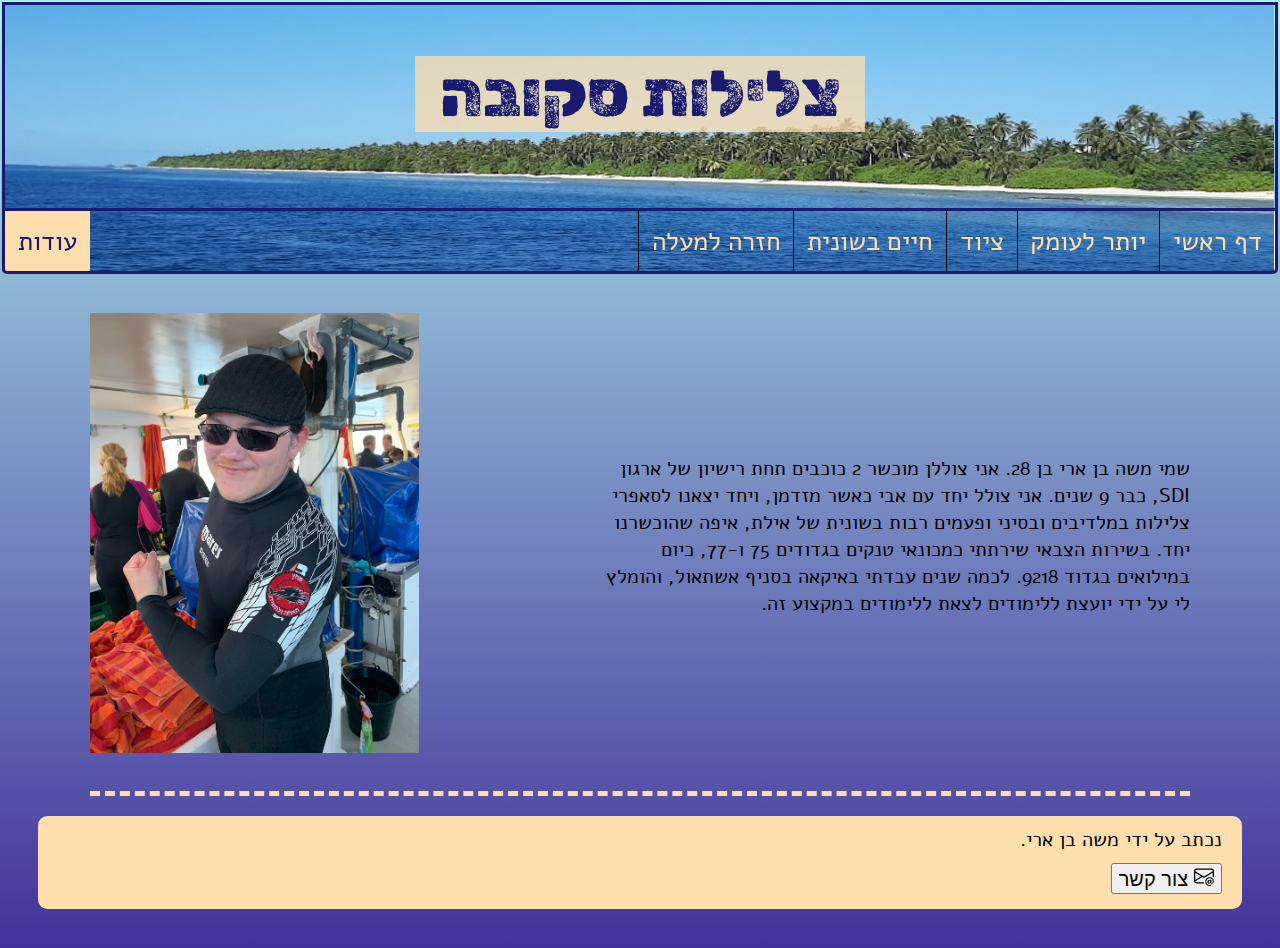
==== about.html @ c4e10204 "minor changes to multiple pages, added about section, and picture of self" ====
<!--ABOUT PAGE
WRITTEN BY MOSHE BEN ARI
-->

<!DOCTYPE html>
    <html lang="hebrew">
        <head>
            <meta charset="utf-8">
            <meta name="description" content="in short on diving">
            <meta name="keywords" content="diving, scuba diving, hebrew, fish, sea">
            <meta name="author" content="Moshe Ben Ari">
            <meta name="viewport" content="width=device-width, intial-scale=1.0">
            <!--fonts to be used, rubik dirt for the main title, fits the sandy texture of sand, and alef for body-->
            <link href="https://fonts.googleapis.com/css2?family=Rubik+Dirt&display=swap" rel="stylesheet">
            <link rel="preconnect" href="https://fonts.googleapis.com">
            <link rel="preconnect" href="https://fonts.gstatic.com" crossorigin>
            <link href="https://fonts.googleapis.com/css2?family=Alef:wght@400;700&family=Rubik+Dirt&display=swap" rel="stylesheet">
            <!--icons from bootstrap-->
            <link rel="stylesheet" href="https://cdn.jsdelivr.net/npm/bootstrap-icons@1.11.3/font/bootstrap-icons.min.css">
            <link rel="stylesheet" href="stylesheet.css">
            <title>עולם הצלילות</title>
        </head>
        <body dir="rtl">
            <!--header wil have different BG pictures, nav will remain sticky across all pages, current page will be highlighted in navbar-->
            <header class="isplash">
                    <h1 id="top">צלילות סקובה</h1>
            </header>
            <nav>
                <!--navigation bar.-->
                <ul class="navbar">
                    <li><a href="index.html">דף ראשי</a></li>
                    <li><a href="tech.html">יותר לעומק</a></li>
                    <li class="dropdown">
                        <!--tab for gear.html link has a dropdown menu coresponding to each gear section using links with id's to link to each section. 
                        dropdown shows upon hovering over the tab as defined in the CSS file-->
                        <a class="dropbtn" href="javascript:void(0)">ציוד</a>
                        <section class="dropcontent">
                            <a href="gear.html">ראש הדף</a>
                            <a href="gear.html#wetsuit">חליפה רטובה</a>
                            <a href="gear.html#comp">מחשב צלילה</a>
                            <a href="gear.html#bcd">מאזן</a>
                            <a href="gear.html#reg">ווסת</a>
                            <a href="gear.html#flip">סנפירים</a>
                            <a href="gear.html#mask">עוד</a>
                        </section>
                    </li>
                    <li><a href="fish.html">חיים בשונית</a></li>
                    <li><a href="#top">חזרה למעלה</a></li>
                    <li><a class="active" href="about.html">עודות</a></li>
                </ul>
            </nav>
            <main>
                <section class="gearsection">
                    <p>
                        שמי משה בן ארי בן 28. אני צוללן מוכשר 2 כוכבים תחת רישיון של ארגון SDI, כבר 9 שנים. 
                        אני צולל יחד עם אבי כאשר מזדמן, ויחד יצאנו לסאפרי צלילות במלדיבים ובסיני ופעמים רבות בשונית של אילת, איפה שהוכשרנו יחד.
                        בשירות הצבאי שירתתי כמכונאי טנקים בגדודים 75 ו-77, כיום במילואים בגדוד 9218. 
                        לכמה שנים עבדתי באיקאה בסניף אשתאול, והומלץ לי על ידי יועצת ללימודים לצאת ללימודים במקצוע זה.
                    </p>
                    <img class="mediah" src="media/about/me.jpg" title="משה בן ארי" alt="משה בן ארי">
                </section>                

            </main>
            <footer id="abt">
                <p>
                    נכתב על ידי 
                    <author>משה בן ארי</author>.
                    
                </p>
                <a href="mailto:moshe.benari@gmail.com">
                    <button type="button" class="contact">
                        <svg xmlns="http://www.w3.org/2000/svg" width="20" height="20" fill="currentColor" class="bi bi-envelope-at" viewBox="0 0 16 16">
                        <path d="M2 2a2 2 0 0 0-2 2v8.01A2 2 0 0 0 2 14h5.5a.5.5 0 0 0 0-1H2a1 1 0 0 1-.966-.741l5.64-3.471L8 9.583l7-4.2V8.5a.5.5 0 0 0 1 0V4a2 2 0 0 0-2-2zm3.708 6.208L1 11.105V5.383zM1 4.217V4a1 1 0 0 1 1-1h12a1 1 0 0 1 1 1v.217l-7 4.2z"></path>
                        <path d="M14.247 14.269c1.01 0 1.587-.857 1.587-2.025v-.21C15.834 10.43 14.64 9 12.52 9h-.035C10.42 9 9 10.36 9 12.432v.214C9 14.82 10.438 16 12.358 16h.044c.594 0 1.018-.074 1.237-.175v-.73c-.245.11-.673.18-1.18.18h-.044c-1.334 0-2.571-.788-2.571-2.655v-.157c0-1.657 1.058-2.724 2.64-2.724h.04c1.535 0 2.484 1.05 2.484 2.326v.118c0 .975-.324 1.39-.639 1.39-.232 0-.41-.148-.41-.42v-2.19h-.906v.569h-.03c-.084-.298-.368-.63-.954-.63-.778 0-1.259.555-1.259 1.4v.528c0 .892.49 1.434 1.26 1.434.471 0 .896-.227 1.014-.643h.043c.118.42.617.648 1.12.648m-2.453-1.588v-.227c0-.546.227-.791.573-.791.297 0 .572.192.572.708v.367c0 .573-.253.744-.564.744-.354 0-.581-.215-.581-.8Z"></path>
                        </svg>
                        צור קשר
                    </button>
                </a>
            </footer>
        </body>
    </html>
---- stylesheet.css ----
body {
    /*color gradiant is similar to the darkening shade of blue as you descend. color scheme is bright to dark blue with a bright sandy beige*/
    background: linear-gradient( to bottom, paleturquoise 0%, hsl(250, 51%, 40%) 100%);
    font-family:  "alef", sans-serif;
    font-size: 20px;
    margin: 3%;
    }

header {
    /*negetive margin is to spread the header across the page*/
    width: auto;
    margin: -3% -3% 0 -3%;
    border: midnightblue solid 0.3vw;
    border-bottom: 0;
    padding-top: 1%;
    padding-bottom: 1%;
    }

/*following 3 class declarations are to set background images to the headers of the different pages*/
.isplash {
    /*image is of an island in the maldives from my own gallery*/
    background: url("media/main page/title_splash.jpg") no-repeat 0 / 100% 100% ;
    }

.gsplash {
    /*image is of compressed air tanks for scuba diving. image taken from https://www.dreamstime.com/ and is used under their RF-LL license, credits to the owner are provided in the corner of the header as per terms and conditions*/
    background: url("media/gear/dreamstimefree_1947845.2.jpg") no-repeat 0 / 100% 100% ;
    }

.fsplash {
    /*image is of a reef in the maldives from my own gallery*/
    background: url("media/fish/fsplash.jpg") no-repeat 0 / 100% 100%;
    }

#top  {
    /*header text remains the same size regardless of zoom*/
    font: 5vw "rubik dirt";
    color: midnightblue ;
    background-color: rgba(255, 222, 173, 0.75);
    text-align: center;
    margin: 3vw 32vw 5vw 32vw;
    }

nav {
    /*nav section is sticky, staying on the top of the screen as you scroll*/
    position: sticky;
    top: 0px;
    z-index: 1;
    }

.navbar {
    /*image is a continuation from the header's on the main page*/
    list-style-type: none;
    margin: 0 -3% 0 -3% ;
    padding: 0;
    border: midnightblue solid 0.3vw;
    border-bottom-right-radius: 5px;
    border-bottom-left-radius: 5px;
    overflow: hidden;
    background: #fff url("media/main page/nav_bg.jpg") no-repeat 0 / 100% 100% ;
    }


.navbar li {
    /*for the individual tabs in the navbar*/
    float: right;
    font-size: 2vw;
    border-left: 1px solid black
    }
                
.navbar a {
    /*keeps the text of the tabs simple as apposed to default for links*/
    display: block;
    color: navajowhite;
    text-align: center;
    padding: 0.5em;
    text-decoration: none;
    }

.navbar li a:hover:not(.active){
    /*adds underline to the tab text, unless it is the current page*/
    text-decoration: underline;
    color: navajowhite;
    }

.active {
    /*changes background of current page's tab*/
    background-color: navajowhite;
    color: midnightblue !important;
    }    

.navbar :last-child {
    /*about tab stays left with no border*/
    float: left;
    border-left: 0;
    }

li .dropdown {
    /*following 5 declarations for dropdown menu on gear tab*/
    display: inline-block;
    }

.dropcontent {
    /*style for dropdown menu itself*/
    display: none;
    position: absolute;
    z-index: 1;
    background-color: navajowhite;
    padding: 0.5em;
    border: midnightblue solid 0.3vw!important;
    border-bottom-left-radius: 5px; 
    border-bottom-right-radius: 5px;
    font-size: 0.75em;
    }

.dropcontent a {
    color: midnightblue;
    border-bottom: black solid 1px;
    border-collapse: collapse;
    text-decoration: none;
    display: block;
    text-align: right;
    }

.dropcontent a:last-child{
    /*last link in dropdown doesn't float left, a property inhereted from a previous declaration*/
    float: none;
    border-bottom: 0;
    }

.dropdown:hover .dropcontent{
    display:block;
    }

#popsec {
    /*next 3 declarations for appearence of the element that includes the popup button*/
    max-width: 20%;
    min-width: fit-content;
    margin: 3% 2% 2% 0 ;
    padding: 10px;
    text-align: center;
    background-color: navajowhite;
    border: 3px solid midnightblue;
    position: relative;
    float: left;
    cursor: pointer;
    -webkit-user-select: none;
    -moz-user-select: none;
    -ms-user-select: none;
    user-select: none;
    }

#popsec blockquote {
    Border: 3px solid black;
    padding: 7px;
    font-size: 1em;
    }

#popsec a {
    padding: 3px;
    font-size: 1em;
    font-weight: bold;
    }


.popup .popuptext {
    /*popup appearence, appears under the button*/
    visibility: hidden;
    background-color: navajowhite;
    color: black;
    text-align: center;
    border-radius: 6px;
    padding: 8px 0;
    border: black solid 2px;
    position: absolute;
    width: 80%;
    min-width: fit-content;
    z-index: 0;
    top: 125%;
    left: 10%; 
    }
    
.popup .show {
    /*popup function*/
    visibility: visible;
    -webkit-animation: fadeIn 1s;
    animation: fadeIn 1s;
    }
      
/*animation for fadein/out of popup*/
@-webkit-keyframes fadeIn {
    from {opacity: 0;} 
    to {opacity: 1;}
    }
      
@keyframes fadeIn {
    from {opacity: 0;}
    to {opacity:1 ;}
    }

.cred {
    /*defines the appearence of the credit line for BG of header in 'gear.html'*/
    background-color: rgba(255, 255, 255, 0.7);
    font-size: 1.14vw;
    padding: 0.5vw 1vw 0.5vw 1vw;
    position: absolute;
    bottom: 6%;
    right: 1%;
    }

.cred a {
    color: black;
    }
.cred a:link {
    text-decoration: none;
    }
  
.cred a:visited {
    text-decoration: none;
    }


section:not(.hebrew, .english) {
    /*adds a dashed line at the bottom of section elements, aside from the designated classes*/
    border-bottom: navajowhite dashed 5px;
    }

.title {
    /*main titles*/
    font-size: 4rem;
    font-weight: bold;
    color: midnightblue;
    }

.stitle {
    /*secondary titles*/
    font-size: 1.6rem;
    }

p {
    margin-inline-end: 15%;
    margin-bottom: 1vw;
    }

#list {
    list-style-type: "\1F93F";
    margin: 2vw 
    }

#list li{
    padding-right: 5px;
    }    

.gearsection {
    /*defines each gear segment so that the descriptions appear on the sides of the page, image in the center with a border separating the segments.
    child sections will be spaced out equally using justify content*/
    margin: 0 4vw 0 4vw;
    padding: 3vw 0 3vw 0;
    display: flex;
    justify-content: space-between;
    align-items: center;
    height: fit-content;
    width: inherit;
    }

.hebrew {  
    /*block of hebrew text*/
    width: 30%;
    direction: rtl;
    }   

.english {
    /*block of english text, with direction set at left to right*/
    width: 30%;
    direction: ltr;
    }

table, th, td {
    /*styling for table*/
    background-color: lightseagreen;
    border: navajowhite solid 3px;
    border-collapse: collapse;
    width: auto;
    }

caption, th {
    font-size: 24px;
    color: midnightblue;
    }

th, td{
    padding: 15px;
    }

caption {
    background-color: lightseagreen;
    border: 3px solid navajowhite;
    border-bottom: 0px;
    border-collapse: collapse;
    }

.refbutton {
    margin: 1vw 1vw 0 0;
    }

.mediah {
    /*tall media*/
    max-width: 330px;
    max-height: 440px;
    width: 33vw;
    height: 44vw;
    }

.mediaw  {
    /*wide media*/
    max-width: 440px;
    max-height: 330px;
    width: 44vw;
    height: 33vw;
    } 

.fleft {
    float: left;
}

footer  {
    background-color: navajowhite;
    margin-top: 20px;
    padding-top: 5px;
    padding-right: 20px;
    padding-bottom: 15px;
    border-radius: 0.25cm;
    }

footer p {
    margin-top: 5px;
    margin-bottom: 10px;
    }

button {
    font-size: 20px;
}
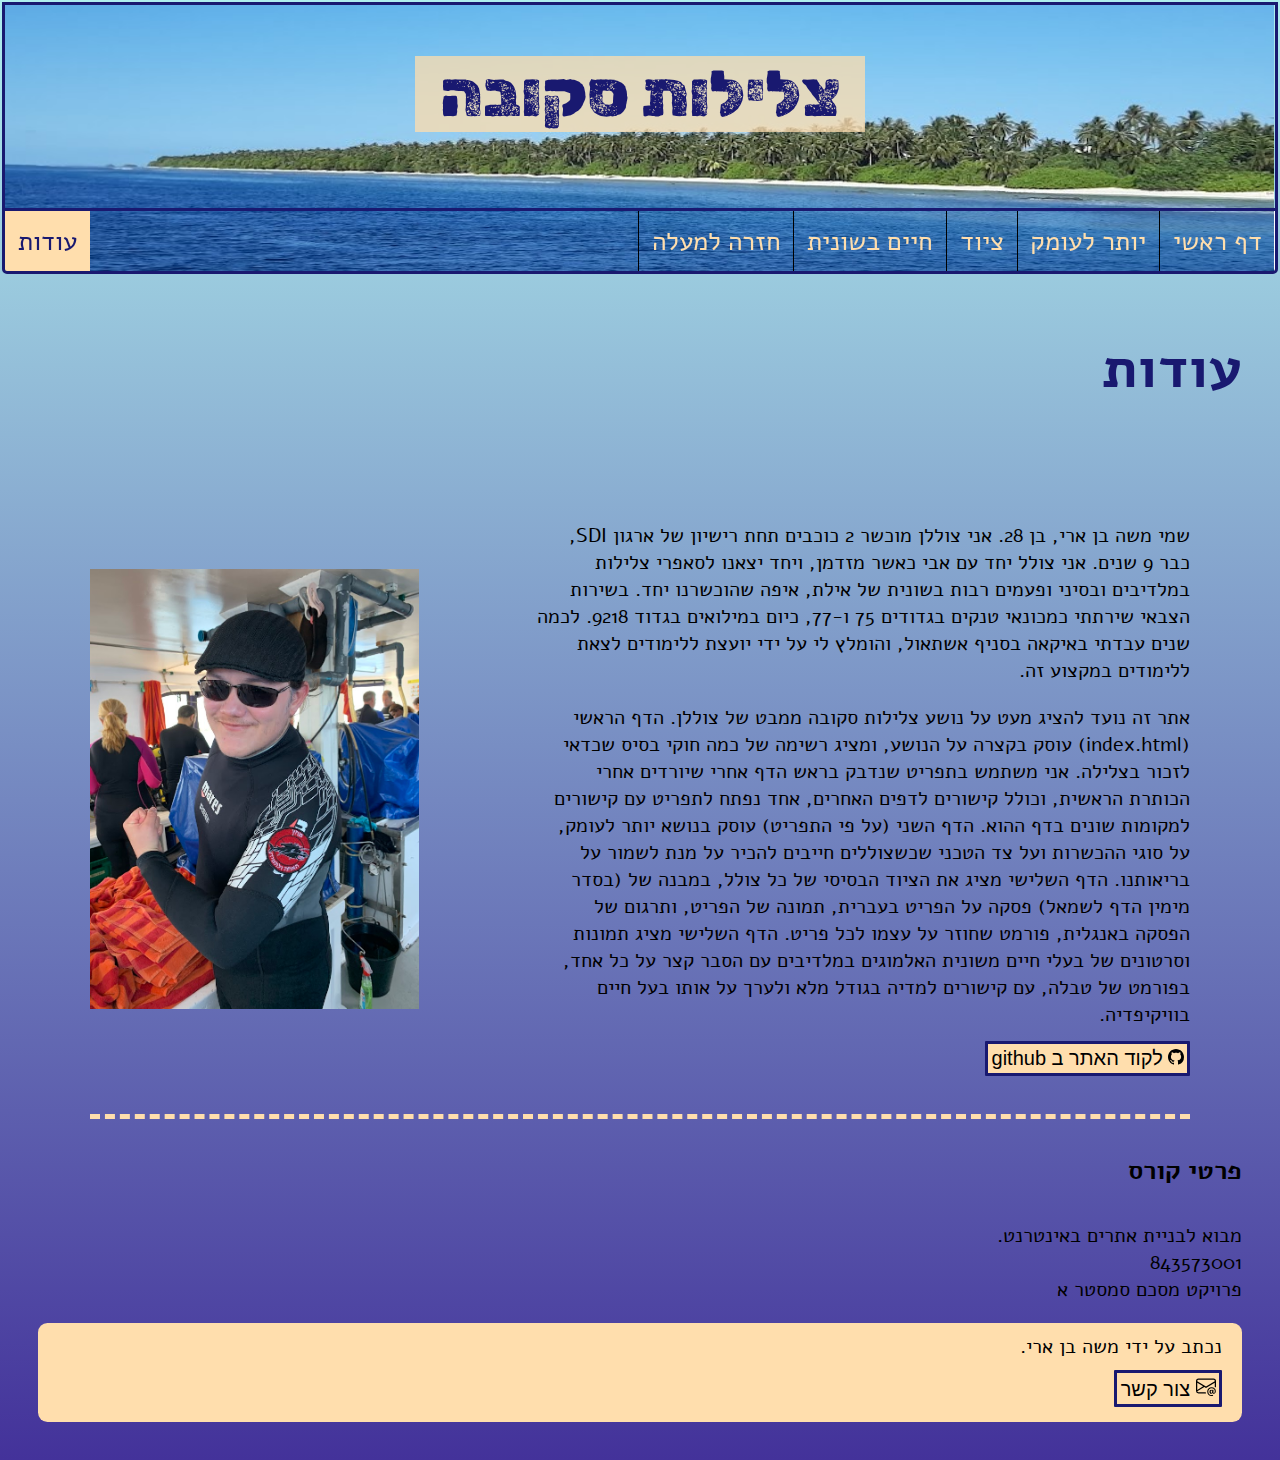
==== commit 3c015f8b: "finished about page" ====
--- a/about.html
+++ b/about.html
@@ -50,16 +50,41 @@
                 </ul>
             </nav>
             <main>
+                <h3 class="title">עודות</h3>
                 <section class="gearsection">
+                    <section class="noline">
+                        <p>
+                            שמי משה בן ארי, בן 28. אני צוללן מוכשר 2 כוכבים תחת רישיון של ארגון SDI, כבר 9 שנים. 
+                            אני צולל יחד עם אבי כאשר מזדמן, ויחד יצאנו לסאפרי צלילות במלדיבים ובסיני ופעמים רבות בשונית של אילת, איפה שהוכשרנו יחד.
+                            בשירות הצבאי שירתתי כמכונאי טנקים בגדודים 75 ו-77, כיום במילואים בגדוד 9218. 
+                            לכמה שנים עבדתי באיקאה בסניף אשתאול, והומלץ לי על ידי יועצת ללימודים לצאת ללימודים במקצוע זה.
+                        </p>
+                        <p>
+                            אתר זה נועד להציג מעט על נושע צלילות סקובה ממבט של צוללן. הדף הראשי (index.html) עוסק בקצרה על הנושע, ומציג רשימה של כמה חוקי בסיס שכדאי לזכור בצלילה.
+                            אני משתמש בתפריט שנדבק בראש הדף אחרי שיורדים אחרי הכותרת הראשית, וכולל קישורים לדפים האחרים, אחד נפתח לתפריט עם קישורים למקומות שונים בדף ההוא. 
+                            הדף השני (על פי התפריט) עוסק בנושא יותר לעומק, על סוגי ההכשרות ועל צד הטכני שכשצוללים חייבים להכיר על מנת לשמור על בריאותנו. 
+                            הדף השלישי מציג את הציוד הבסיסי של כל צולל, במבנה של (בסדר מימין הדף לשמאל) פסקה על הפריט בעברית, תמונה של הפריט, ותרגום של הפסקה באנגלית, פורמט שחוזר על עצמו לכל פריט. 
+                            הדף השלישי מציג תמונות וסרטונים של בעלי חיים משונית האלמוגים במלדיבים עם הסבר קצר על כל אחד, בפורמט של טבלה, עם קישורים למדיה בגודל מלא ולערך על אותו בעל חיים בוויקיפדיה. 
+                        </p>
+                        <button type="button" class="btn btn-primary" onclick="document.location='https://github.com/Moshe-Ben-Ari/Project/tree/main'">
+                            <svg xmlns="http://www.w3.org/2000/svg" width="16" height="16" fill="currentColor" class="bi bi-github" viewBox="0 0 16 16">
+                            <path d="M8 0C3.58 0 0 3.58 0 8c0 3.54 2.29 6.53 5.47 7.59.4.07.55-.17.55-.38 0-.19-.01-.82-.01-1.49-2.01.37-2.53-.49-2.69-.94-.09-.23-.48-.94-.82-1.13-.28-.15-.68-.52-.01-.53.63-.01 1.08.58 1.23.82.72 1.21 1.87.87 2.33.66.07-.52.28-.87.51-1.07-1.78-.2-3.64-.89-3.64-3.95 0-.87.31-1.59.82-2.15-.08-.2-.36-1.02.08-2.12 0 0 .67-.21 2.2.82.64-.18 1.32-.27 2-.27s1.36.09 2 .27c1.53-1.04 2.2-.82 2.2-.82.44 1.1.16 1.92.08 2.12.51.56.82 1.27.82 2.15 0 3.07-1.87 3.75-3.65 3.95.29.25.54.73.54 1.48 0 1.07-.01 1.93-.01 2.2 0 .21.15.46.55.38A8.01 8.01 0 0 0 16 8c0-4.42-3.58-8-8-8"></path>
+                            </svg>
+                            לקוד האתר ב github
+                        </button>
+                    </section>
+                    <img class="mediah" src="media/about/me.jpg" title="משה בן ארי" alt="משה בן ארי">
+                </section>
+                <section class="noline">
+                    <h4 class="stitle">פרטי קורס</h4>
                     <p>
-                        שמי משה בן ארי בן 28. אני צוללן מוכשר 2 כוכבים תחת רישיון של ארגון SDI, כבר 9 שנים. 
-                        אני צולל יחד עם אבי כאשר מזדמן, ויחד יצאנו לסאפרי צלילות במלדיבים ובסיני ופעמים רבות בשונית של אילת, איפה שהוכשרנו יחד.
-                        בשירות הצבאי שירתתי כמכונאי טנקים בגדודים 75 ו-77, כיום במילואים בגדוד 9218. 
-                        לכמה שנים עבדתי באיקאה בסניף אשתאול, והומלץ לי על ידי יועצת ללימודים לצאת ללימודים במקצוע זה.
+                        מבוא לבניית אתרים באינטרנט.
+                        <br>
+                        843573001
+                        <br>
+                        פרויקט מסכם סמסטר א
                     </p>
-                    <img class="mediah" src="media/about/me.jpg" title="משה בן ארי" alt="משה בן ארי">
-                </section>                
-
+                </section>
             </main>
             <footer id="abt">
                 <p>
--- a/stylesheet.css
+++ b/stylesheet.css
@@ -121,6 +121,11 @@
     text-decoration: none;
     display: block;
     text-align: right;
+    }
+    
+.dropcontent a:hover {
+    color: navajowhite;
+    background-color: midnightblue;
     }
 
 .dropcontent a:last-child{
@@ -221,14 +226,14 @@
     }
 
 
-section:not(.hebrew, .english) {
+section:not(.hebrew, .english, .noline) {
     /*adds a dashed line at the bottom of section elements, aside from the designated classes*/
     border-bottom: navajowhite dashed 5px;
     }
 
 .title {
     /*main titles*/
-    font-size: 4rem;
+    font-size: 3.5rem;
     font-weight: bold;
     color: midnightblue;
     }
@@ -320,10 +325,6 @@
     height: 33vw;
     } 
 
-.fleft {
-    float: left;
-}
-
 footer  {
     background-color: navajowhite;
     margin-top: 20px;
@@ -340,4 +341,11 @@
 
 button {
     font-size: 20px;
-}+    background-color: navajowhite;
+    padding: 3px 3px 3px 4px;
+    border: midnightblue solid 3px;
+    border-radius: 1px;
+    }
+button:hover{
+    background-color: lightseagreen;
+    }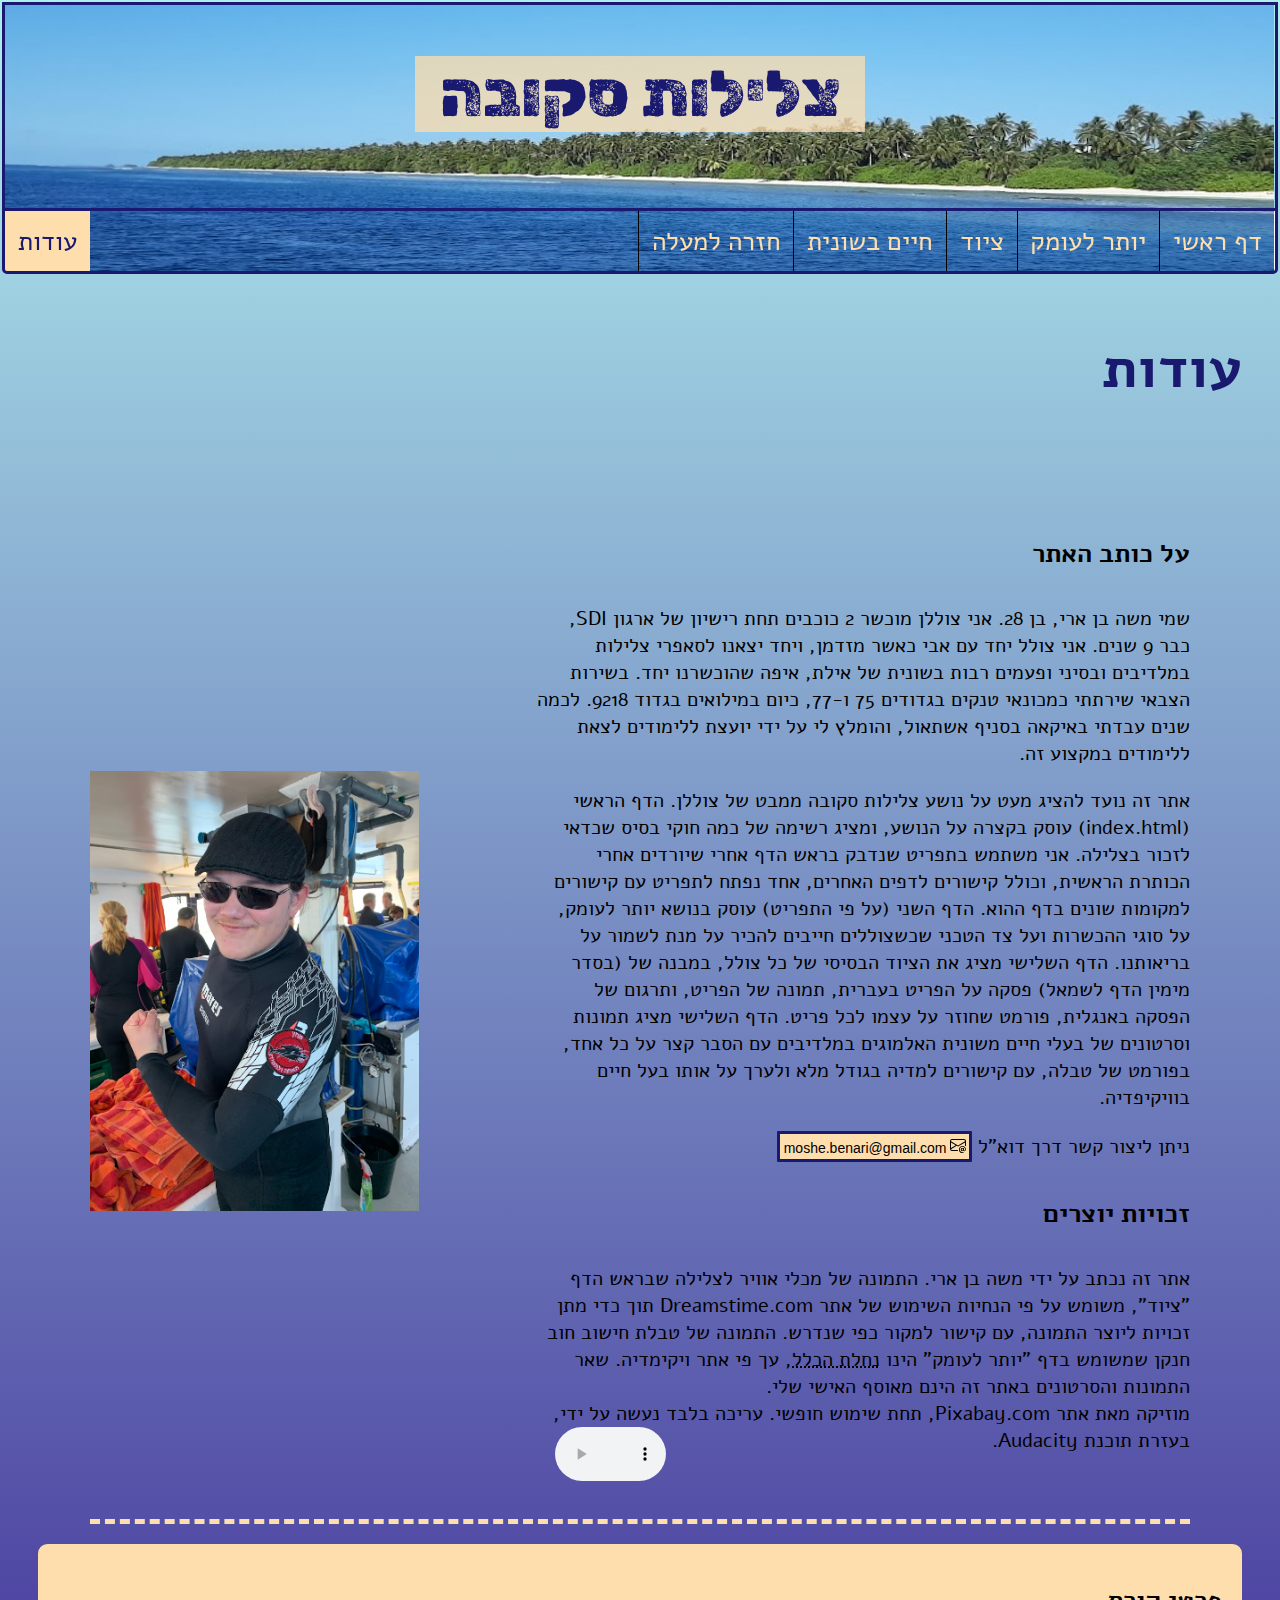
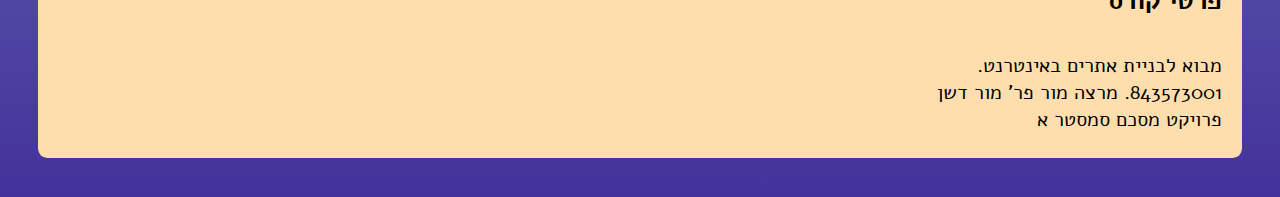
==== commit 097db99b: "finalized footer work. expanded about page to include media rights info and further information. inc" ====
--- a/about.html
+++ b/about.html
@@ -18,7 +18,7 @@
             <!--icons from bootstrap-->
             <link rel="stylesheet" href="https://cdn.jsdelivr.net/npm/bootstrap-icons@1.11.3/font/bootstrap-icons.min.css">
             <link rel="stylesheet" href="stylesheet.css">
-            <title>עולם הצלילות</title>
+            <title>עודות</title>
         </head>
         <body dir="rtl">
             <!--header wil have different BG pictures, nav will remain sticky across all pages, current page will be highlighted in navbar-->
@@ -53,6 +53,7 @@
                 <h3 class="title">עודות</h3>
                 <section class="gearsection">
                     <section class="noline">
+                        <h4 class="stitle">על כותב האתר</h4>
                         <p>
                             שמי משה בן ארי, בן 28. אני צוללן מוכשר 2 כוכבים תחת רישיון של ארגון SDI, כבר 9 שנים. 
                             אני צולל יחד עם אבי כאשר מזדמן, ויחד יצאנו לסאפרי צלילות במלדיבים ובסיני ופעמים רבות בשונית של אילת, איפה שהוכשרנו יחד.
@@ -66,41 +67,42 @@
                             הדף השלישי מציג את הציוד הבסיסי של כל צולל, במבנה של (בסדר מימין הדף לשמאל) פסקה על הפריט בעברית, תמונה של הפריט, ותרגום של הפסקה באנגלית, פורמט שחוזר על עצמו לכל פריט. 
                             הדף השלישי מציג תמונות וסרטונים של בעלי חיים משונית האלמוגים במלדיבים עם הסבר קצר על כל אחד, בפורמט של טבלה, עם קישורים למדיה בגודל מלא ולערך על אותו בעל חיים בוויקיפדיה. 
                         </p>
-                        <button type="button" class="btn btn-primary" onclick="document.location='https://github.com/Moshe-Ben-Ari/Project/tree/main'">
-                            <svg xmlns="http://www.w3.org/2000/svg" width="16" height="16" fill="currentColor" class="bi bi-github" viewBox="0 0 16 16">
-                            <path d="M8 0C3.58 0 0 3.58 0 8c0 3.54 2.29 6.53 5.47 7.59.4.07.55-.17.55-.38 0-.19-.01-.82-.01-1.49-2.01.37-2.53-.49-2.69-.94-.09-.23-.48-.94-.82-1.13-.28-.15-.68-.52-.01-.53.63-.01 1.08.58 1.23.82.72 1.21 1.87.87 2.33.66.07-.52.28-.87.51-1.07-1.78-.2-3.64-.89-3.64-3.95 0-.87.31-1.59.82-2.15-.08-.2-.36-1.02.08-2.12 0 0 .67-.21 2.2.82.64-.18 1.32-.27 2-.27s1.36.09 2 .27c1.53-1.04 2.2-.82 2.2-.82.44 1.1.16 1.92.08 2.12.51.56.82 1.27.82 2.15 0 3.07-1.87 3.75-3.65 3.95.29.25.54.73.54 1.48 0 1.07-.01 1.93-.01 2.2 0 .21.15.46.55.38A8.01 8.01 0 0 0 16 8c0-4.42-3.58-8-8-8"></path>
-                            </svg>
-                            לקוד האתר ב github
-                        </button>
+                        <p>
+                            ניתן ליצור קשר דרך דוא"ל 
+                            <button type="button" class="contact" onclick="location='mailto:moshe.benari@gmail.com'">
+                                <svg xmlns="http://www.w3.org/2000/svg" width="16" height="16" fill="currentColor" class="bi bi-envelope-at" viewBox="0 0 16 16">
+                                    <path d="M2 2a2 2 0 0 0-2 2v8.01A2 2 0 0 0 2 14h5.5a.5.5 0 0 0 0-1H2a1 1 0 0 1-.966-.741l5.64-3.471L8 9.583l7-4.2V8.5a.5.5 0 0 0 1 0V4a2 2 0 0 0-2-2zm3.708 6.208L1 11.105V5.383zM1 4.217V4a1 1 0 0 1 1-1h12a1 1 0 0 1 1 1v.217l-7 4.2z"></path>
+                                    <path d="M14.247 14.269c1.01 0 1.587-.857 1.587-2.025v-.21C15.834 10.43 14.64 9 12.52 9h-.035C10.42 9 9 10.36 9 12.432v.214C9 14.82 10.438 16 12.358 16h.044c.594 0 1.018-.074 1.237-.175v-.73c-.245.11-.673.18-1.18.18h-.044c-1.334 0-2.571-.788-2.571-2.655v-.157c0-1.657 1.058-2.724 2.64-2.724h.04c1.535 0 2.484 1.05 2.484 2.326v.118c0 .975-.324 1.39-.639 1.39-.232 0-.41-.148-.41-.42v-2.19h-.906v.569h-.03c-.084-.298-.368-.63-.954-.63-.778 0-1.259.555-1.259 1.4v.528c0 .892.49 1.434 1.26 1.434.471 0 .896-.227 1.014-.643h.043c.118.42.617.648 1.12.648m-2.453-1.588v-.227c0-.546.227-.791.573-.791.297 0 .572.192.572.708v.367c0 .573-.253.744-.564.744-.354 0-.581-.215-.581-.8Z"></path>
+                                </svg>
+                                moshe.benari@gmail.com
+                            </button>
+                        </p>
+                        <h4 class="stitle">זכויות יוצרים</h4>
+                        <p>
+                            אתר זה נכתב על ידי משה בן ארי.
+                            התמונה של מכלי אוויר לצלילה שבראש הדף "ציוד", משומש על פי הנחיות השימוש של אתר <a class="nostyle_link" href="https://www.dreamstime.com/terms#using">Dreamstime.com</a> תוך כדי מתן זכויות ליוצר התמונה, עם קישור למקור כפי שנדרש.
+                            התמונה של טבלת חישוב חוב חנקן שמשומש בדף "יותר לעומק" הינו <abbr title="Public Domain">נחלת הכלל</abbr>, 
+                            עך פי אתר <a class="nostyle_link" href="https://commons.wikimedia.org/wiki/File:Nitrox_tables.JPG">ויקימדיה</a>.
+                            שאר התמונות והסרטונים באתר זה הינם מאוסף האישי שלי.
+                            <br>
+                            מוזיקה מאת אתר <a class="nostyle_link" href="https://pixabay.com/music/reggae-sunny-jamaica-194671/">Pixabay.com</a>, תחת שימוש חופשי.
+                            עריכה בלבד נעשה על ידי, בעזרת תוכנת Audacity.
+                            <audio src="media/sunny-jamaica-194671.mp3" controls preload="auto" oncanplaythrough="this.play();" onEnded="this.currentTime = 190.334"></audio>
+                        </p>
                     </section>
                     <img class="mediah" src="media/about/me.jpg" title="משה בן ארי" alt="משה בן ארי">
                 </section>
-                <section class="noline">
-                    <h4 class="stitle">פרטי קורס</h4>
+            </main>
+            <footer>
+                <h4 class="stitle">פרטי קורס</h4>
                     <p>
                         מבוא לבניית אתרים באינטרנט.
                         <br>
-                        843573001
+                        843573001. מרצה מור פר' מור דשן
                         <br>
                         פרויקט מסכם סמסטר א
+
                     </p>
-                </section>
-            </main>
-            <footer id="abt">
-                <p>
-                    נכתב על ידי 
-                    <author>משה בן ארי</author>.
-                    
-                </p>
-                <a href="mailto:moshe.benari@gmail.com">
-                    <button type="button" class="contact">
-                        <svg xmlns="http://www.w3.org/2000/svg" width="20" height="20" fill="currentColor" class="bi bi-envelope-at" viewBox="0 0 16 16">
-                        <path d="M2 2a2 2 0 0 0-2 2v8.01A2 2 0 0 0 2 14h5.5a.5.5 0 0 0 0-1H2a1 1 0 0 1-.966-.741l5.64-3.471L8 9.583l7-4.2V8.5a.5.5 0 0 0 1 0V4a2 2 0 0 0-2-2zm3.708 6.208L1 11.105V5.383zM1 4.217V4a1 1 0 0 1 1-1h12a1 1 0 0 1 1 1v.217l-7 4.2z"></path>
-                        <path d="M14.247 14.269c1.01 0 1.587-.857 1.587-2.025v-.21C15.834 10.43 14.64 9 12.52 9h-.035C10.42 9 9 10.36 9 12.432v.214C9 14.82 10.438 16 12.358 16h.044c.594 0 1.018-.074 1.237-.175v-.73c-.245.11-.673.18-1.18.18h-.044c-1.334 0-2.571-.788-2.571-2.655v-.157c0-1.657 1.058-2.724 2.64-2.724h.04c1.535 0 2.484 1.05 2.484 2.326v.118c0 .975-.324 1.39-.639 1.39-.232 0-.41-.148-.41-.42v-2.19h-.906v.569h-.03c-.084-.298-.368-.63-.954-.63-.778 0-1.259.555-1.259 1.4v.528c0 .892.49 1.434 1.26 1.434.471 0 .896-.227 1.014-.643h.043c.118.42.617.648 1.12.648m-2.453-1.588v-.227c0-.546.227-.791.573-.791.297 0 .572.192.572.708v.367c0 .573-.253.744-.564.744-.354 0-.581-.215-.581-.8Z"></path>
-                        </svg>
-                        צור קשר
-                    </button>
-                </a>
             </footer>
         </body>
     </html>--- a/stylesheet.css
+++ b/stylesheet.css
@@ -205,11 +205,12 @@
     }
 
 .cred {
-    /*defines the appearence of the credit line for BG of header in 'gear.html'*/
+    /*defines the appearence of the credit line for BG of header in 'gear.html'. 
+    note, attempting to open the link to the image via its id will result in being taken to a capta page taht may not work if html is alunched to a blank chrome window, try using a window with a user logged in*/
     background-color: rgba(255, 255, 255, 0.7);
     font-size: 1.14vw;
     padding: 0.5vw 1vw 0.5vw 1vw;
-    position: absolute;
+    position: relative;
     bottom: 6%;
     right: 1%;
     }
@@ -337,6 +338,17 @@
 footer p {
     margin-top: 5px;
     margin-bottom: 10px;
+    position: relative;
+    }
+
+.contact {
+    font-size: 0.7em;
+    }
+
+.nostyle_link {
+    color: black;
+    text-decoration: none;
+
     }
 
 button {
@@ -348,4 +360,10 @@
     }
 button:hover{
     background-color: lightseagreen;
+    }
+
+audio {
+    float: left;
+    width: 17%;
+    margin: 0 0 0 1em;
     }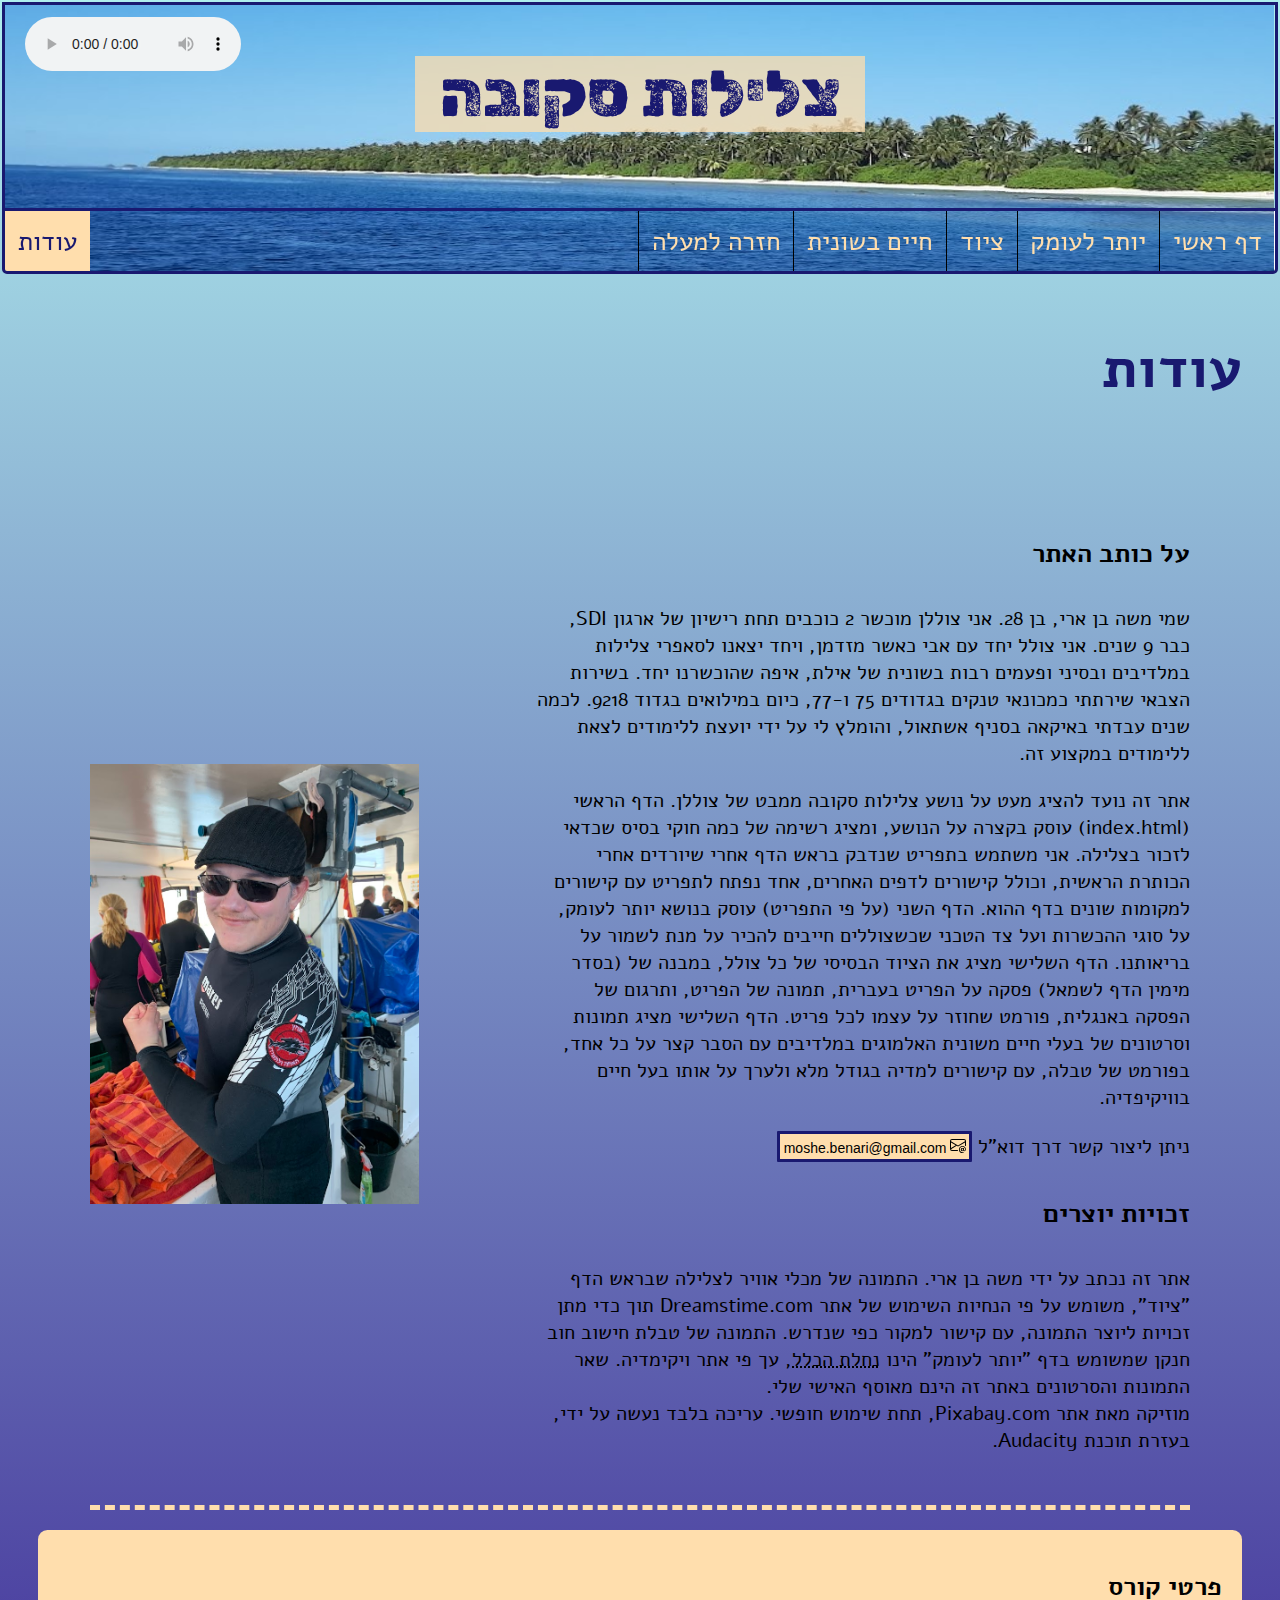
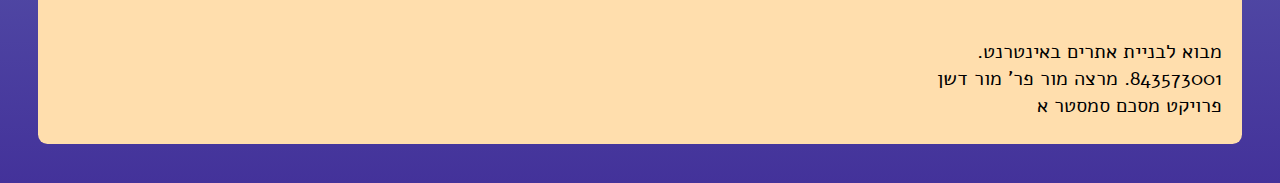
==== commit 9642aa8b: "fixed audio location" ====
--- a/about.html
+++ b/about.html
@@ -23,7 +23,8 @@
         <body dir="rtl">
             <!--header wil have different BG pictures, nav will remain sticky across all pages, current page will be highlighted in navbar-->
             <header class="isplash">
-                    <h1 id="top">צלילות סקובה</h1>
+                <audio src="media/sunny-jamaica-194671.mp3" controls preload="auto" oncanplaythrough="this.play();" onEnded="this.currentTime = 190.334"></audio>
+                <h1 id="top">צלילות סקובה</h1>
             </header>
             <nav>
                 <!--navigation bar.-->
@@ -86,8 +87,7 @@
                             שאר התמונות והסרטונים באתר זה הינם מאוסף האישי שלי.
                             <br>
                             מוזיקה מאת אתר <a class="nostyle_link" href="https://pixabay.com/music/reggae-sunny-jamaica-194671/">Pixabay.com</a>, תחת שימוש חופשי.
-                            עריכה בלבד נעשה על ידי, בעזרת תוכנת Audacity.
-                            <audio src="media/sunny-jamaica-194671.mp3" controls preload="auto" oncanplaythrough="this.play();" onEnded="this.currentTime = 190.334"></audio>
+                            עריכה בלבד נעשה על ידי, בעזרת תוכנת Audacity.                          
                         </p>
                     </section>
                     <img class="mediah" src="media/about/me.jpg" title="משה בן ארי" alt="משה בן ארי">
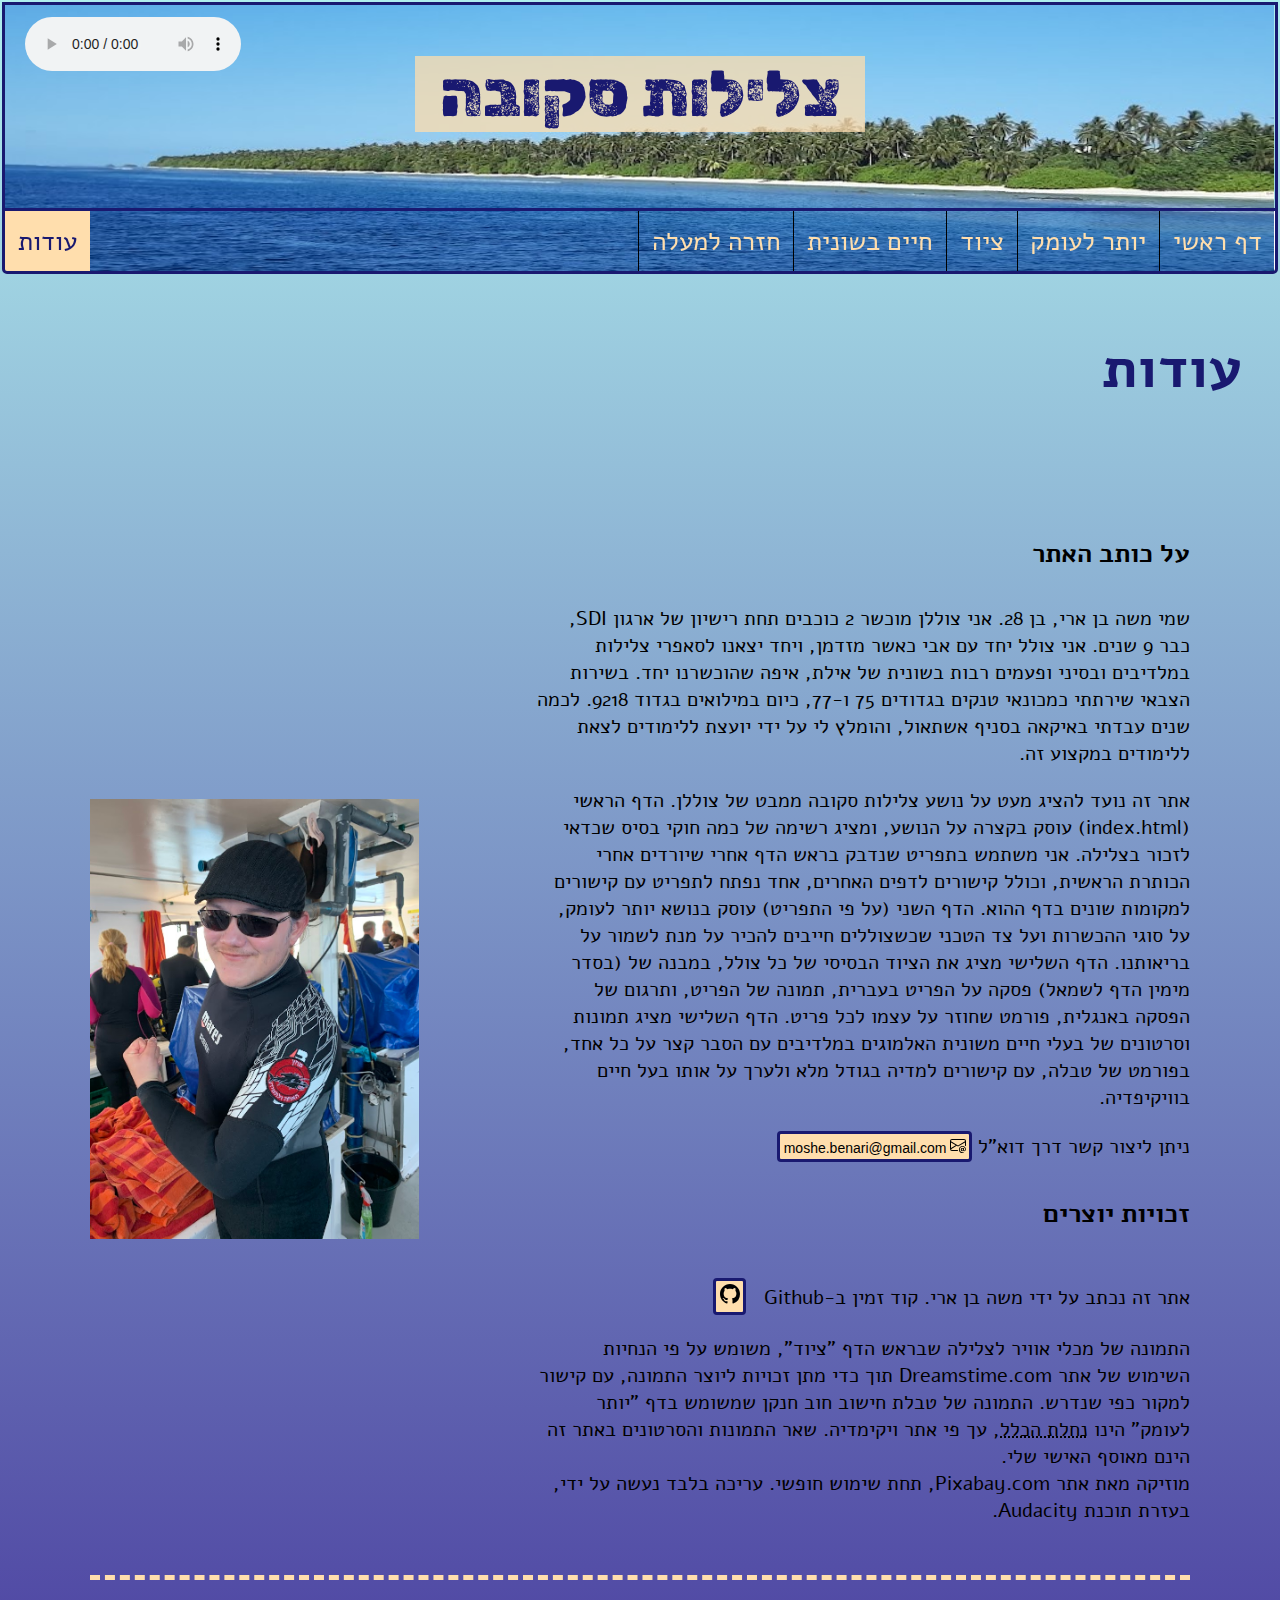
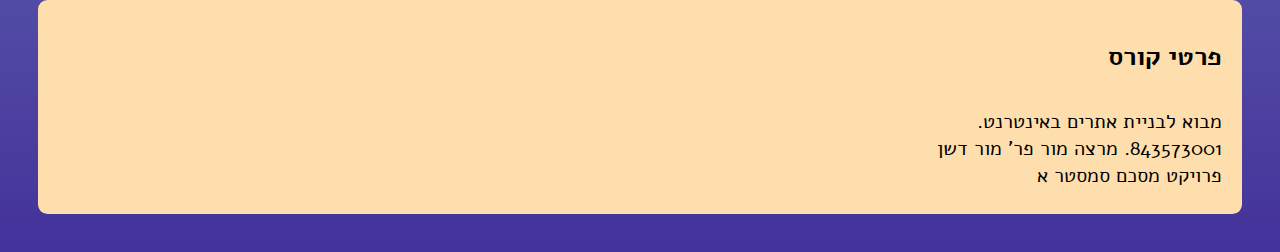
==== commit f1cd90a0: "minor changes" ====
--- a/about.html
+++ b/about.html
@@ -80,7 +80,14 @@
                         </p>
                         <h4 class="stitle">זכויות יוצרים</h4>
                         <p>
-                            אתר זה נכתב על ידי משה בן ארי.
+                            אתר זה נכתב על ידי משה בן ארי. קוד זמין ב-Github
+                            <button type="button" class="refbutton" onclick=" window.open('https://github.com/Moshe-Ben-Ari/Project/tree/main','_blank')">
+                                <svg xmlns="http://www.w3.org/2000/svg" width="20" height="20" fill="currentColor" class="bi bi-github" viewBox="0 0 16 16">
+                                    <path d="M8 0C3.58 0 0 3.58 0 8c0 3.54 2.29 6.53 5.47 7.59.4.07.55-.17.55-.38 0-.19-.01-.82-.01-1.49-2.01.37-2.53-.49-2.69-.94-.09-.23-.48-.94-.82-1.13-.28-.15-.68-.52-.01-.53.63-.01 1.08.58 1.23.82.72 1.21 1.87.87 2.33.66.07-.52.28-.87.51-1.07-1.78-.2-3.64-.89-3.64-3.95 0-.87.31-1.59.82-2.15-.08-.2-.36-1.02.08-2.12 0 0 .67-.21 2.2.82.64-.18 1.32-.27 2-.27s1.36.09 2 .27c1.53-1.04 2.2-.82 2.2-.82.44 1.1.16 1.92.08 2.12.51.56.82 1.27.82 2.15 0 3.07-1.87 3.75-3.65 3.95.29.25.54.73.54 1.48 0 1.07-.01 1.93-.01 2.2 0 .21.15.46.55.38A8.01 8.01 0 0 0 16 8c0-4.42-3.58-8-8-8"></path>
+                                </svg>
+                            </button>
+                        </p>
+                        <p>
                             התמונה של מכלי אוויר לצלילה שבראש הדף "ציוד", משומש על פי הנחיות השימוש של אתר <a class="nostyle_link" href="https://www.dreamstime.com/terms#using">Dreamstime.com</a> תוך כדי מתן זכויות ליוצר התמונה, עם קישור למקור כפי שנדרש.
                             התמונה של טבלת חישוב חוב חנקן שמשומש בדף "יותר לעומק" הינו <abbr title="Public Domain">נחלת הכלל</abbr>, 
                             עך פי אתר <a class="nostyle_link" href="https://commons.wikimedia.org/wiki/File:Nitrox_tables.JPG">ויקימדיה</a>.
--- a/stylesheet.css
+++ b/stylesheet.css
@@ -356,7 +356,7 @@
     background-color: navajowhite;
     padding: 3px 3px 3px 4px;
     border: midnightblue solid 3px;
-    border-radius: 1px;
+    border-radius: 4px;
     }
 button:hover{
     background-color: lightseagreen;
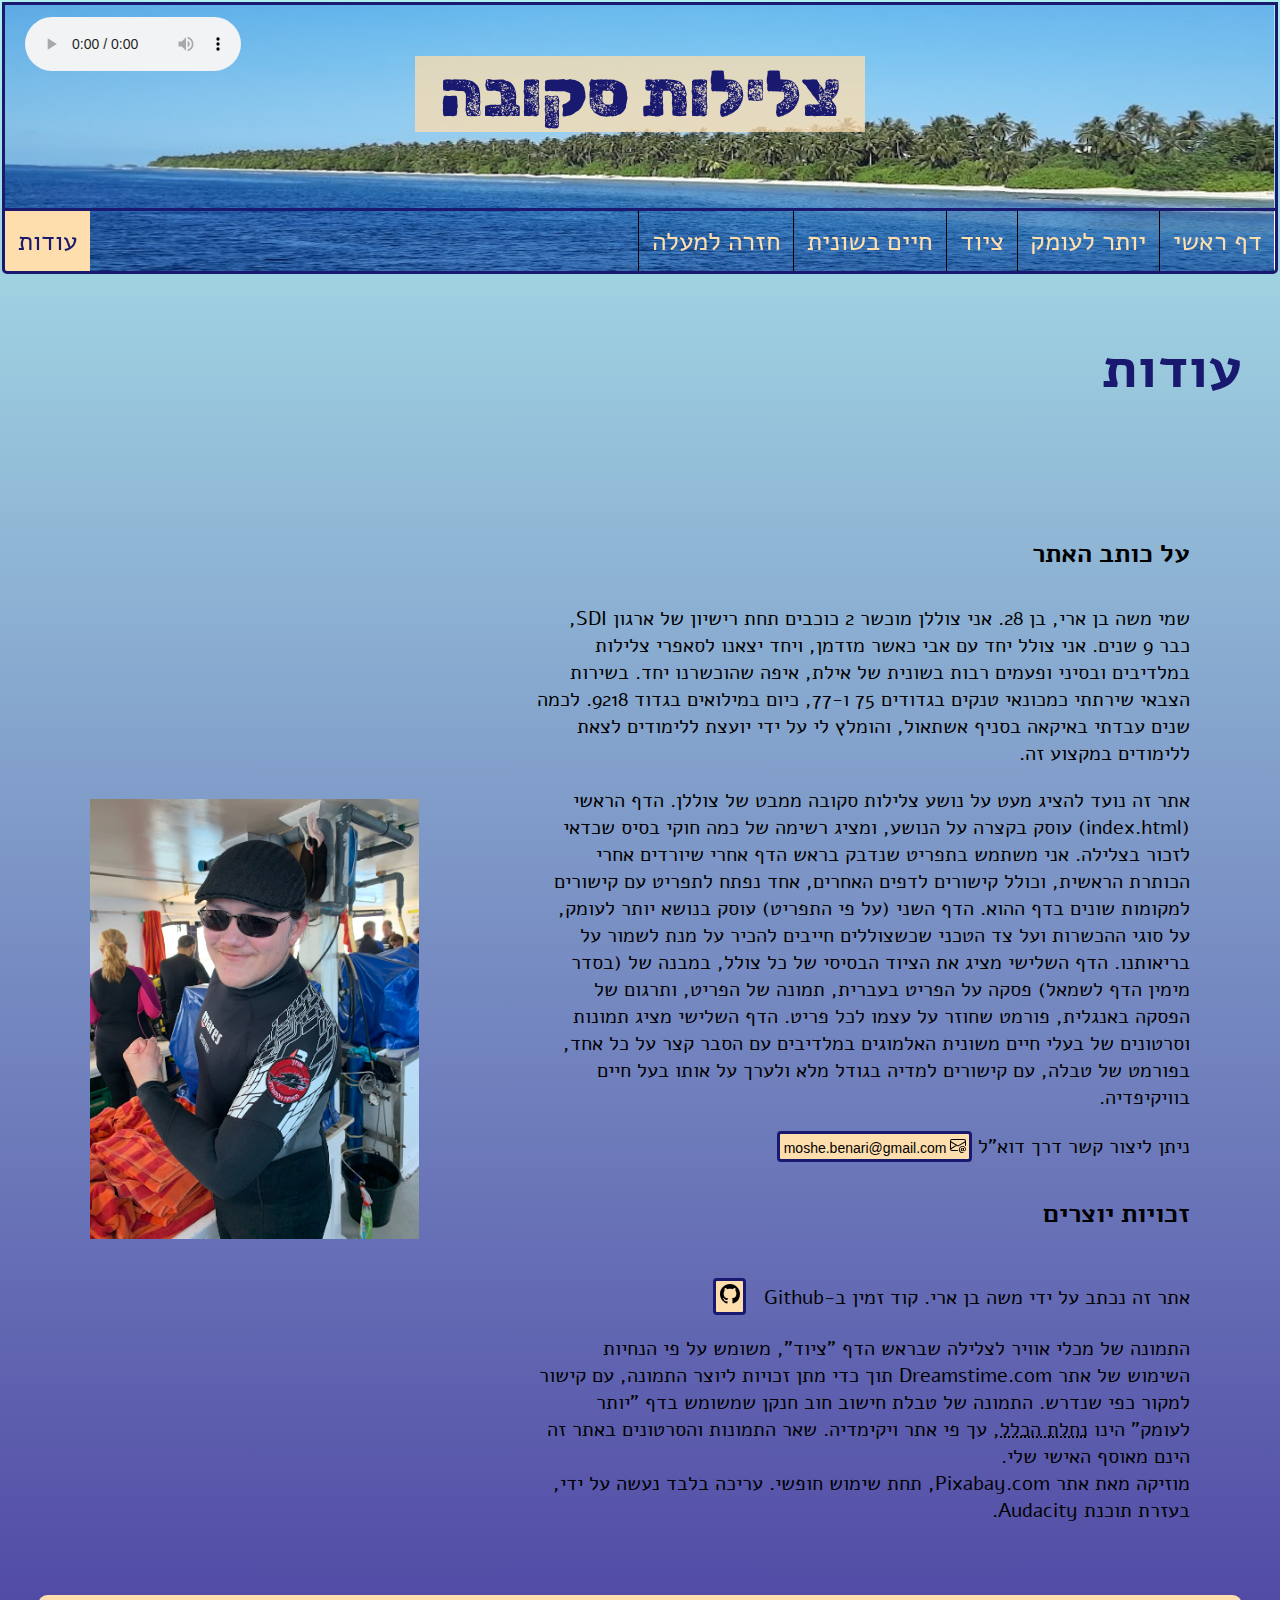
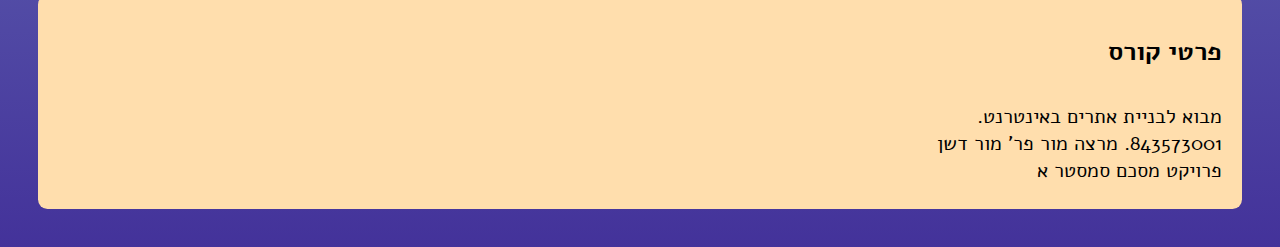
==== commit 23402e79: "minor fixes" ====
--- a/about.html
+++ b/about.html
@@ -35,7 +35,7 @@
                         <!--tab for gear.html link has a dropdown menu coresponding to each gear section using links with id's to link to each section. 
                         dropdown shows upon hovering over the tab as defined in the CSS file-->
                         <a class="dropbtn" href="javascript:void(0)">ציוד</a>
-                        <section class="dropcontent">
+                        <span class="dropcontent">
                             <a href="gear.html">ראש הדף</a>
                             <a href="gear.html#wetsuit">חליפה רטובה</a>
                             <a href="gear.html#comp">מחשב צלילה</a>
@@ -43,7 +43,7 @@
                             <a href="gear.html#reg">ווסת</a>
                             <a href="gear.html#flip">סנפירים</a>
                             <a href="gear.html#mask">עוד</a>
-                        </section>
+                        </span>
                     </li>
                     <li><a href="fish.html">חיים בשונית</a></li>
                     <li><a href="#top">חזרה למעלה</a></li>
@@ -52,7 +52,7 @@
             </nav>
             <main>
                 <h3 class="title">עודות</h3>
-                <section class="gearsection">
+                <span class="gearsection">
                     <section class="noline">
                         <h4 class="stitle">על כותב האתר</h4>
                         <p>
@@ -98,7 +98,7 @@
                         </p>
                     </section>
                     <img class="mediah" src="media/about/me.jpg" title="משה בן ארי" alt="משה בן ארי">
-                </section>
+                </span>
             </main>
             <footer>
                 <h4 class="stitle">פרטי קורס</h4>
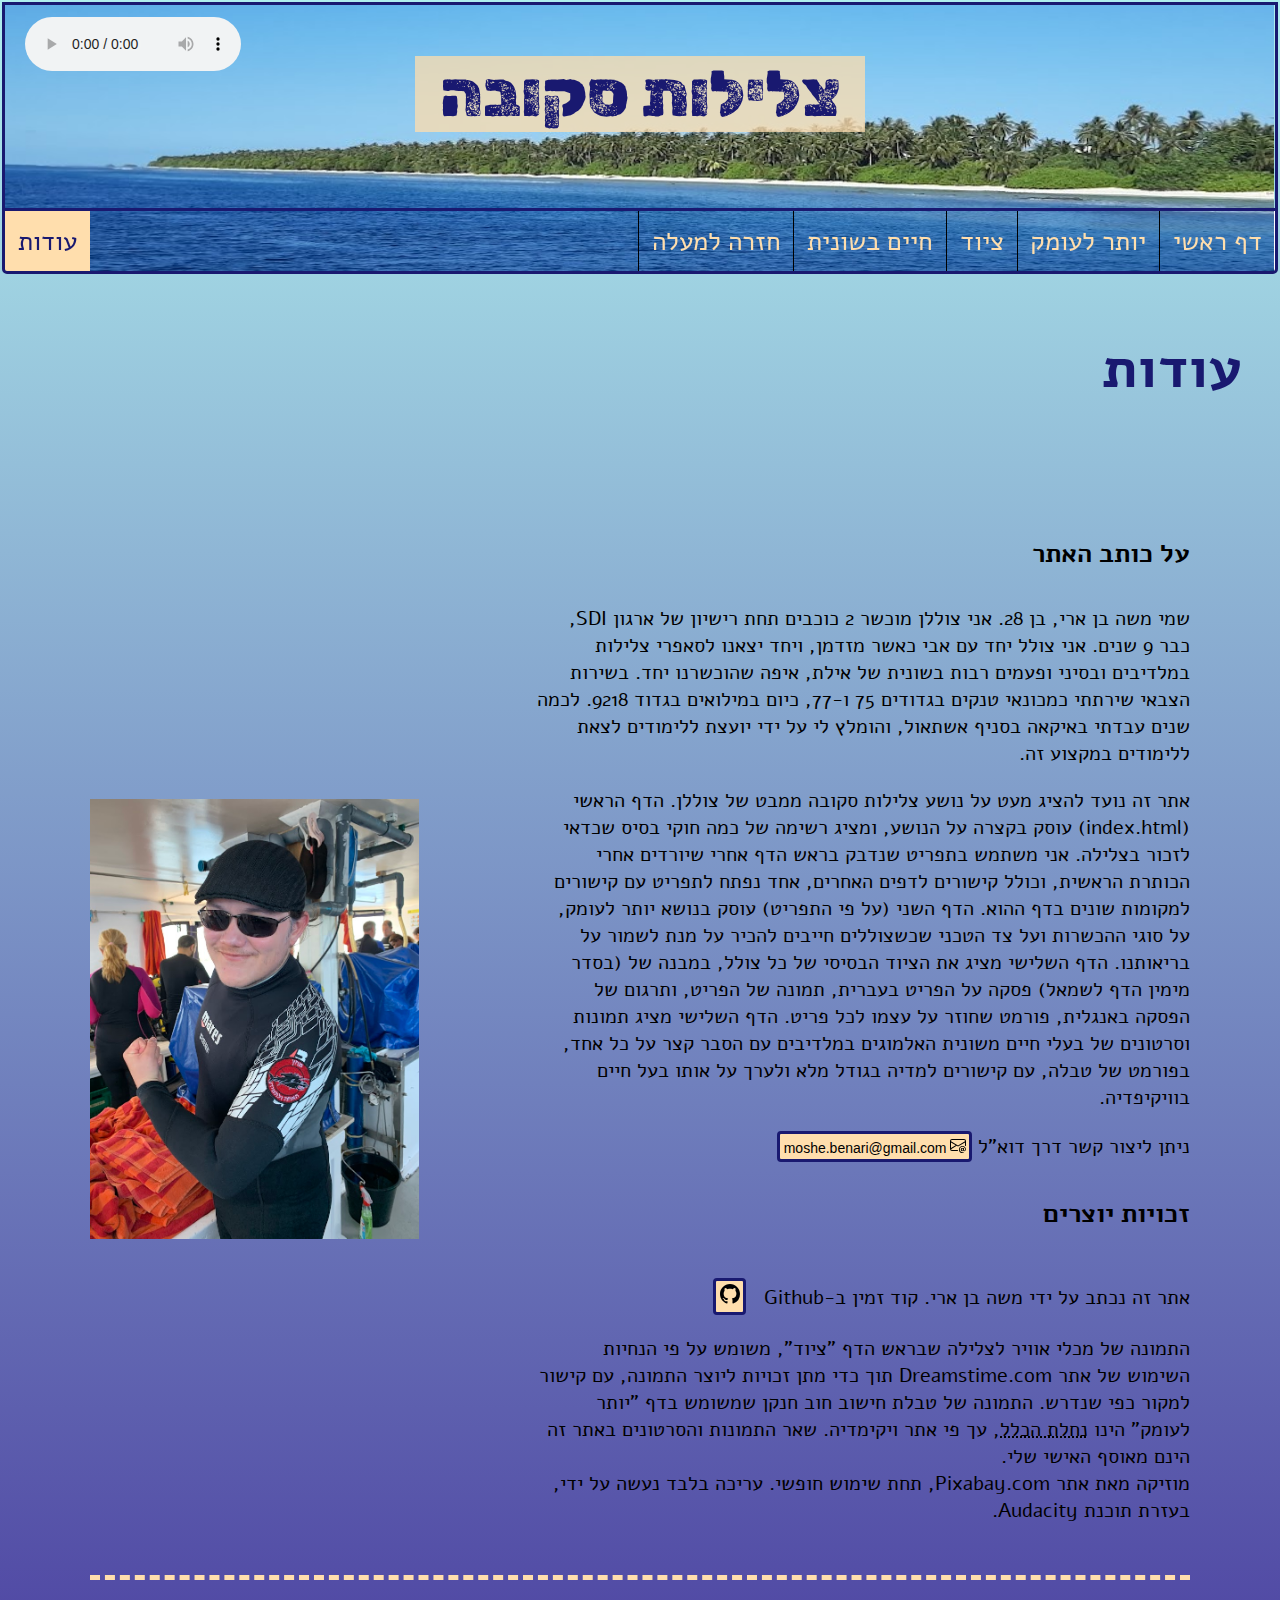
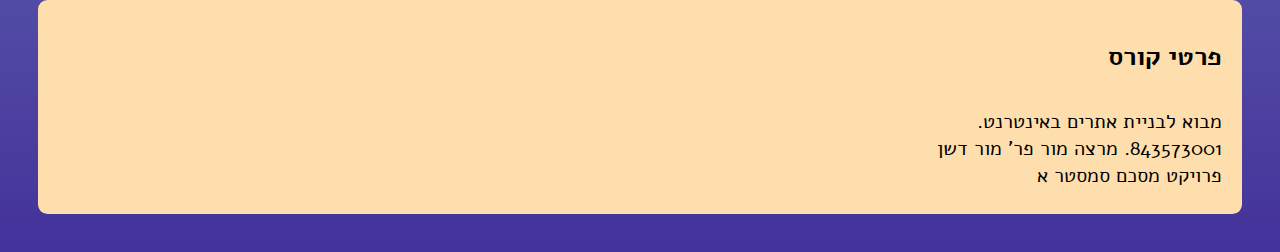
==== commit e742c2fc: "final fixes" ====
--- a/about.html
+++ b/about.html
@@ -52,7 +52,7 @@
             </nav>
             <main>
                 <h3 class="title">עודות</h3>
-                <span class="gearsection">
+                <section class="gearsection">
                     <section class="noline">
                         <h4 class="stitle">על כותב האתר</h4>
                         <p>
@@ -98,7 +98,7 @@
                         </p>
                     </section>
                     <img class="mediah" src="media/about/me.jpg" title="משה בן ארי" alt="משה בן ארי">
-                </span>
+                </section>
             </main>
             <footer>
                 <h4 class="stitle">פרטי קורס</h4>
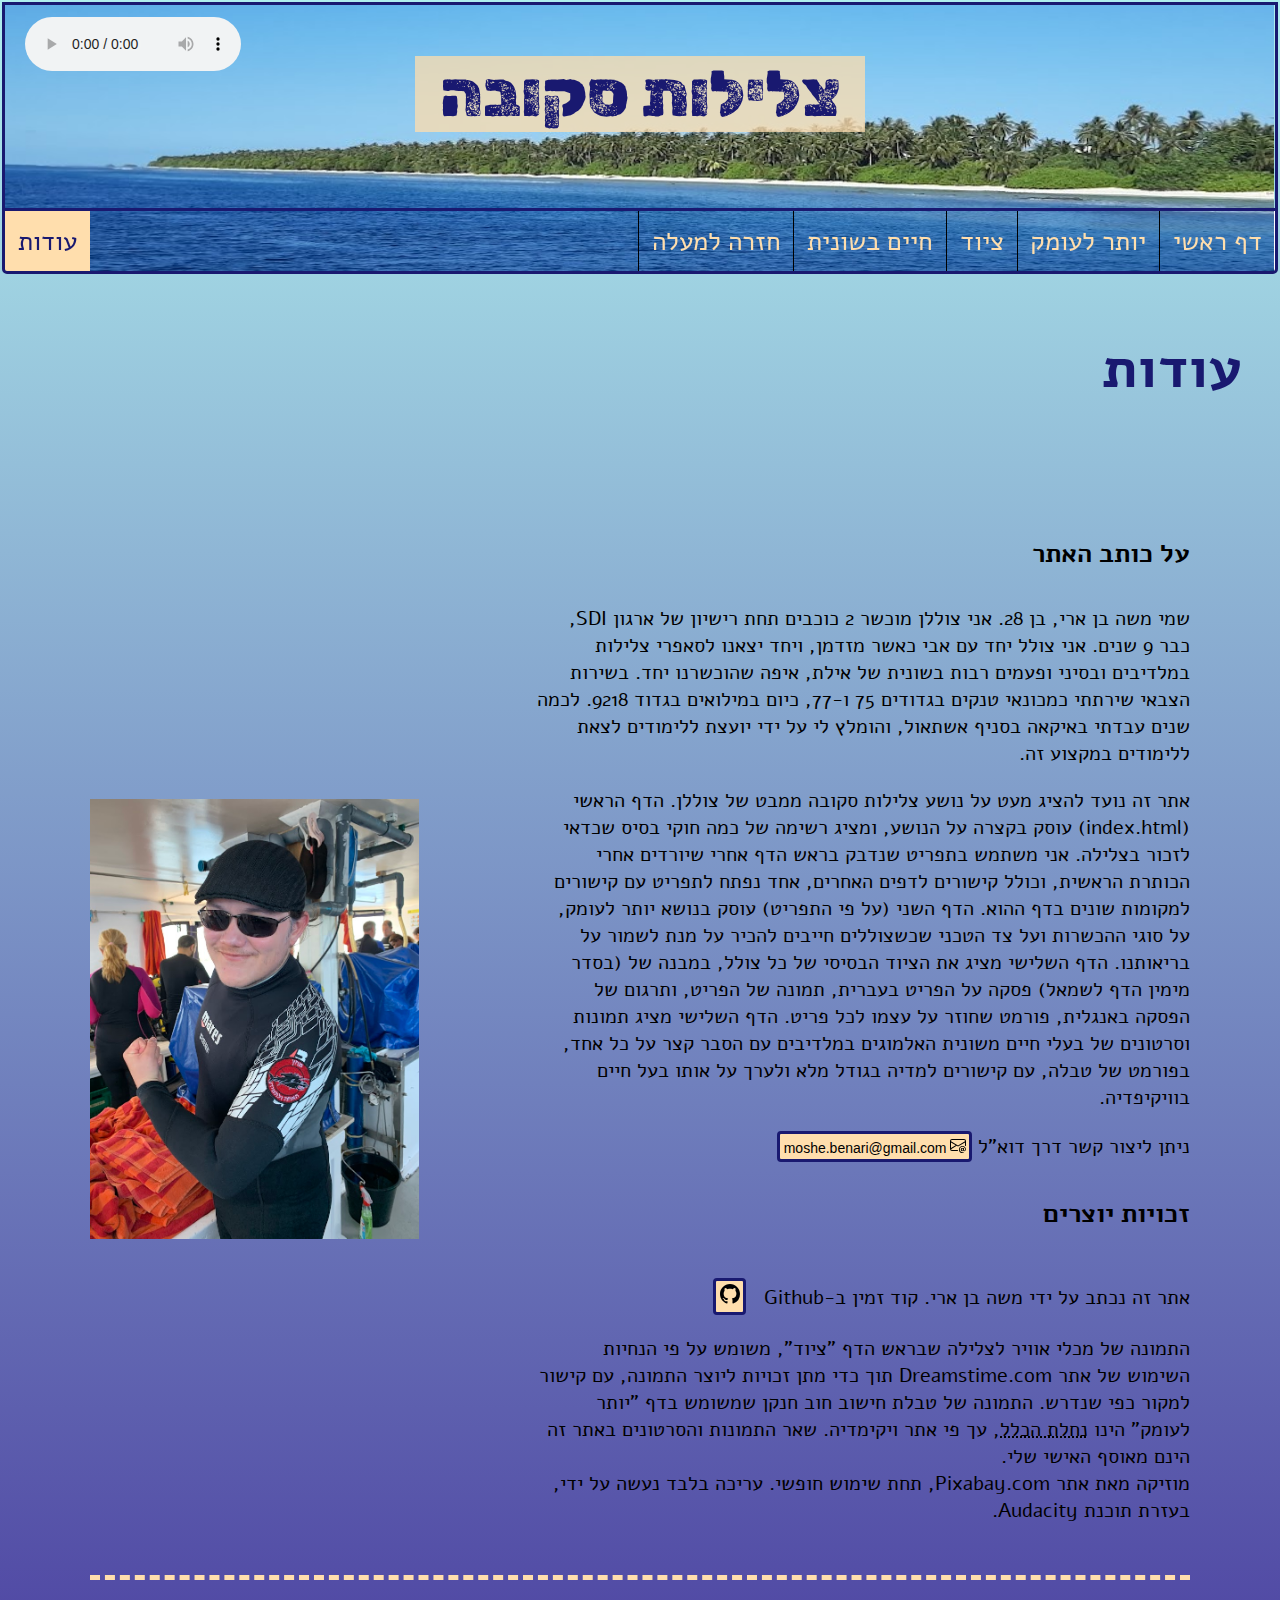
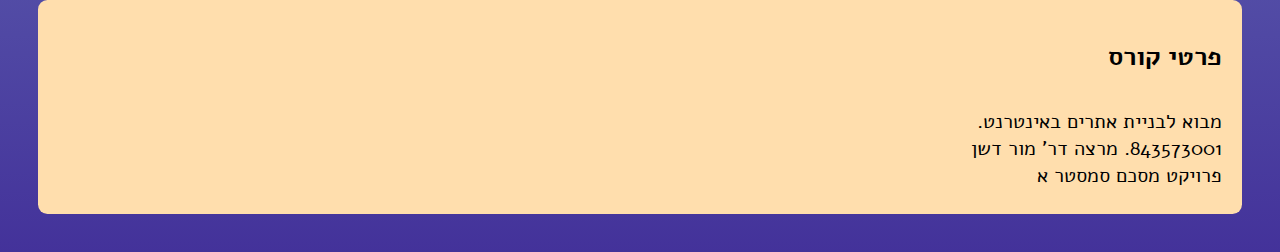
==== commit 56c9c05e: "" ====
--- a/about.html
+++ b/about.html
@@ -105,7 +105,7 @@
                     <p>
                         מבוא לבניית אתרים באינטרנט.
                         <br>
-                        843573001. מרצה מור פר' מור דשן
+                        843573001. מרצה דר' מור דשן
                         <br>
                         פרויקט מסכם סמסטר א
 
